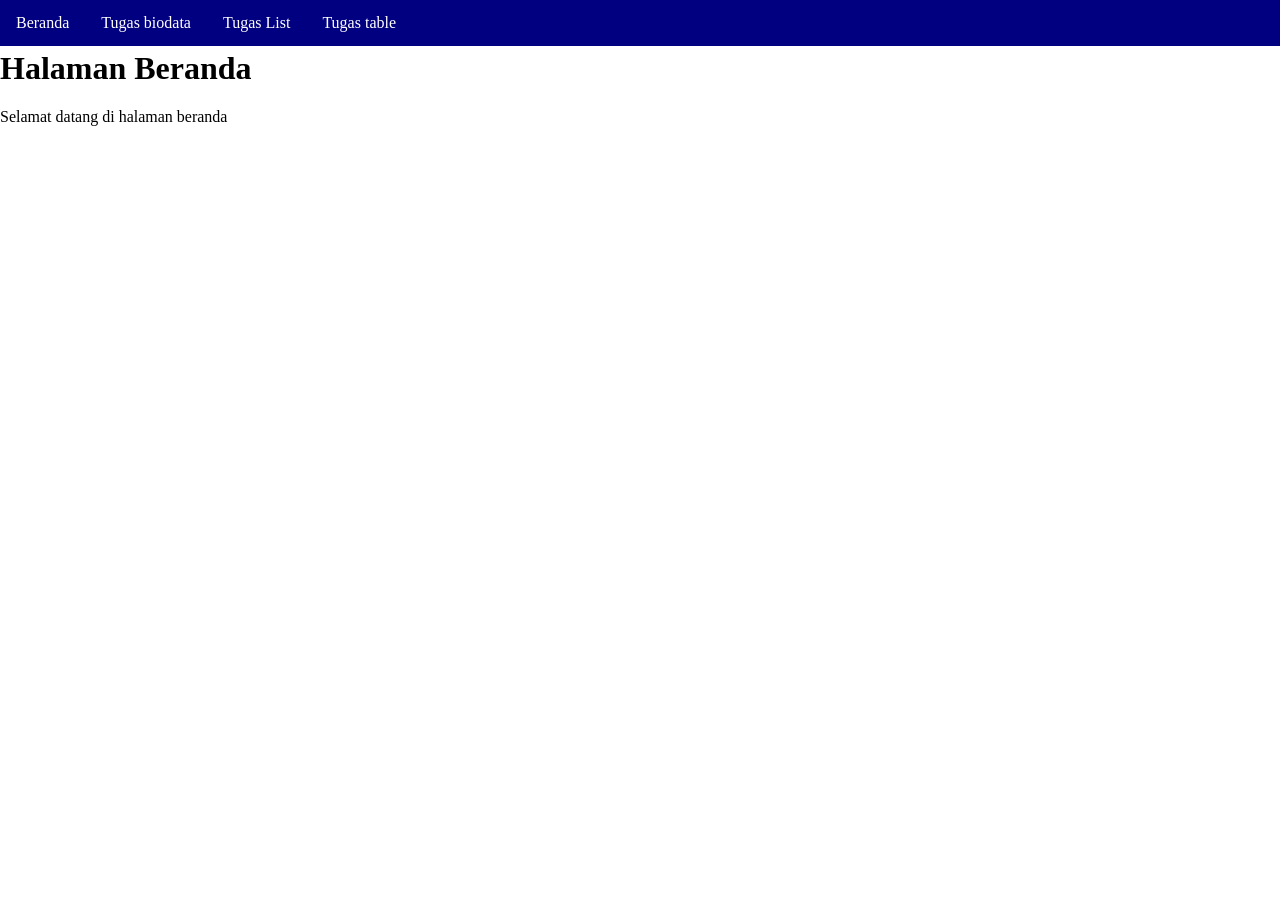
==== index.html @ 67a6bce4 "buat file index dan style" ====
<!DOCTYPE html>
<html lang="en">
<head>
    <meta charset="UTF-8">
    <meta name="viewport" content="width=device-width, initial-scale=1.0">
    <title>Tugas Claire Beranda</title>
    <link rel="stylesheet" href="style.css">
    <ul>
        <li><a href="index.html">Beranda</a></li>
        <li><a href="Biodata.html">Tugas biodata</a></li>
        <li><a href="list.html">Tugas List</a></li>
        <li><a href="Table.html">Tugas table</a></li>
    </ul>
    <h1>Halaman Beranda</h1>
    <p>Selamat datang di halaman beranda</p>
</head>
<body>
    
</body>
</html>
---- style.css ----
body{
    margin: 0;
    padding: 0;
}

ul {
    list-style-type: none;
    margin: 0;
    padding: 0;
    overflow: hidden;
    background: navy;
    position: fixed;
    top: 0;
    width: 100%;
}

li {
    float: left;
}

li a {
    display: block;
    color: white;
    text-align: center;
    padding: 14px 16px;
    text-decoration: none;
}

li a:hover{
    background: lime;
    color: black;
}

li a.active{
    background: #3fe1bd;
    color: black;
}

h1{
    margin-top: 50px;
}
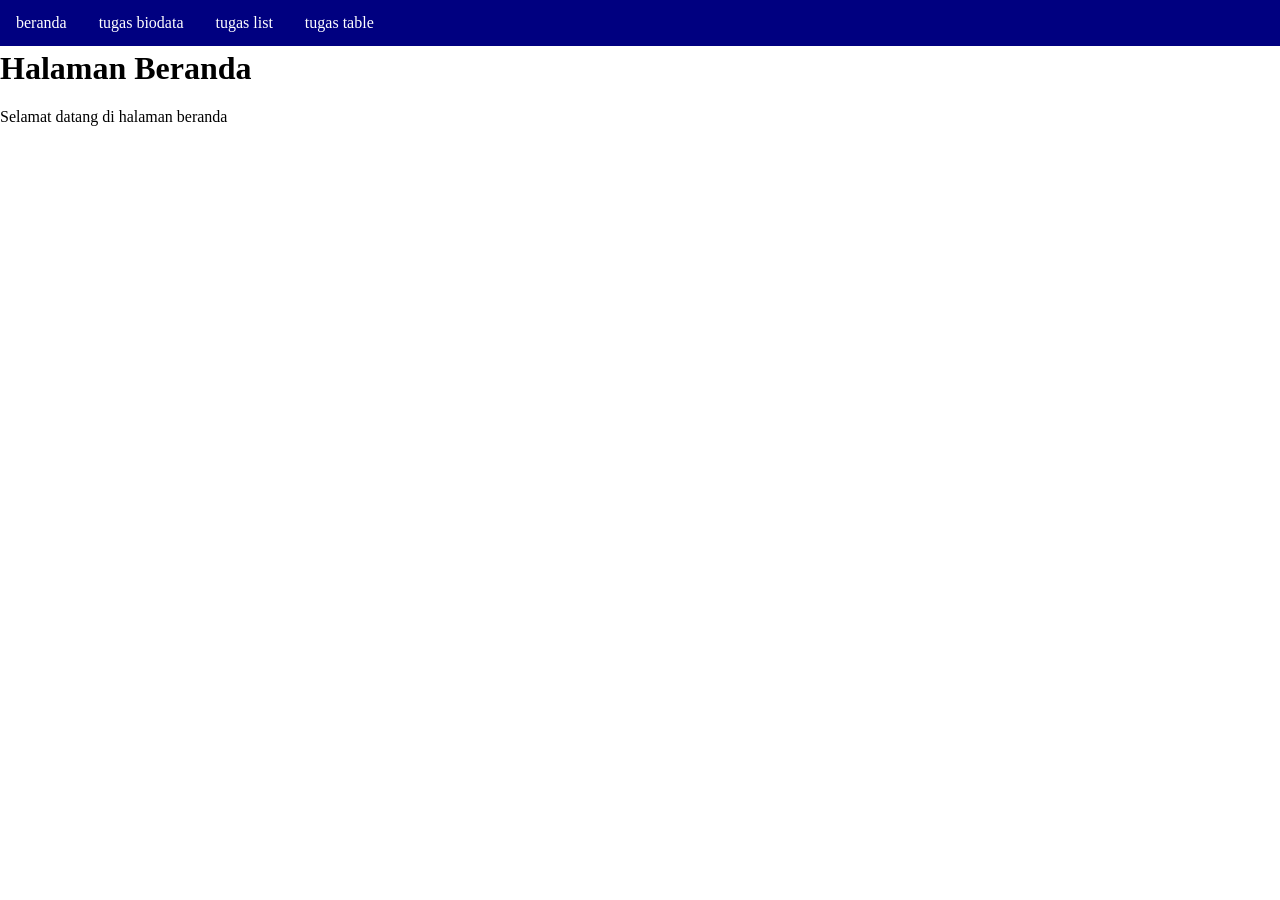
==== commit 170ccb1c: "ubah html" ====
--- a/index.html
+++ b/index.html
@@ -5,11 +5,12 @@
     <meta name="viewport" content="width=device-width, initial-scale=1.0">
     <title>Tugas Claire Beranda</title>
     <link rel="stylesheet" href="style.css">
+  
     <ul>
-        <li><a href="index.html">Beranda</a></li>
-        <li><a href="Biodata.html">Tugas biodata</a></li>
-        <li><a href="list.html">Tugas List</a></li>
-        <li><a href="Table.html">Tugas table</a></li>
+        <li><a href="index.html">beranda</a></li>
+        <li><a href="biodata.html">tugas biodata</a></li>
+        <li><a href="list.html">tugas list</a></li>
+        <li><a href="table.html">tugas table</a></li>
     </ul>
     <h1>Halaman Beranda</h1>
     <p>Selamat datang di halaman beranda</p>
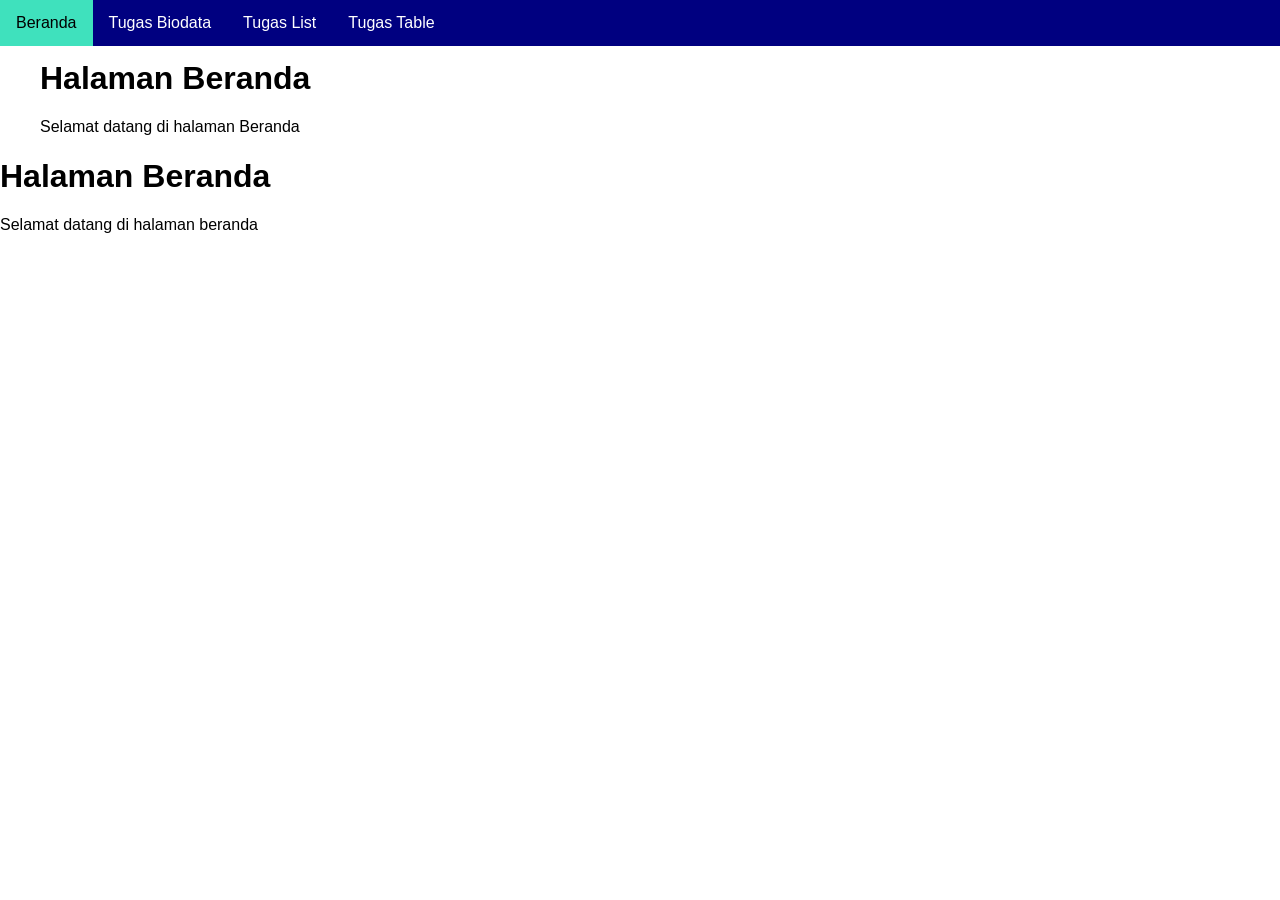
==== commit 6eeb775a: "buat file index dan style" ====
--- a/index.html
+++ b/index.html
@@ -7,10 +7,18 @@
     <link rel="stylesheet" href="style.css">
   
     <ul>
-        <li><a href="index.html">beranda</a></li>
-        <li><a href="biodata.html">tugas biodata</a></li>
-        <li><a href="list.html">tugas list</a></li>
-        <li><a href="table.html">tugas table</a></li>
+        <nav class="navbar">
+        <ul>
+            <li><a href="index.html" class="active">Beranda</a></li>
+            <li><a href="biodata.html">Tugas Biodata</a></li>
+            <li><a href="list.html">Tugas List</a></li>
+            <li><a href="table.html">Tugas Table</a></li>
+        </ul>
+    </nav>
+    <div class="wadah-utama">
+        <h1>Halaman Beranda</h1>
+        <p>Selamat datang di halaman Beranda</p>
+    </div>
     </ul>
     <h1>Halaman Beranda</h1>
     <p>Selamat datang di halaman beranda</p>
--- a/style.css
+++ b/style.css
@@ -1,41 +1,39 @@
 body{
     margin: 0;
     padding: 0;
+    font-family: Arial, sans-serif;
 }
 
-ul {
+nav.navbar ul {
     list-style-type: none;
     margin: 0;
     padding: 0;
-    overflow: hidden;
     background: navy;
     position: fixed;
     top: 0;
+    left: 0;
     width: 100%;
+    display: flex;
+    z-index: 1000;
 }
 
-li {
-    float: left;
-}
-
-li a {
+nav.navbar li a {
     display: block;
     color: white;
-    text-align: center;
     padding: 14px 16px;
     text-decoration: none;
 }
 
-li a:hover{
+nav.navbar li a:hover {
     background: lime;
     color: black;
 }
 
-li a.active{
+nav.navbar li a.active {
     background: #3fe1bd;
     color: black;
 }
 
-h1{
-    margin-top: 50px;
+.wadah-utama {
+    margin-top: 60px;
 }
